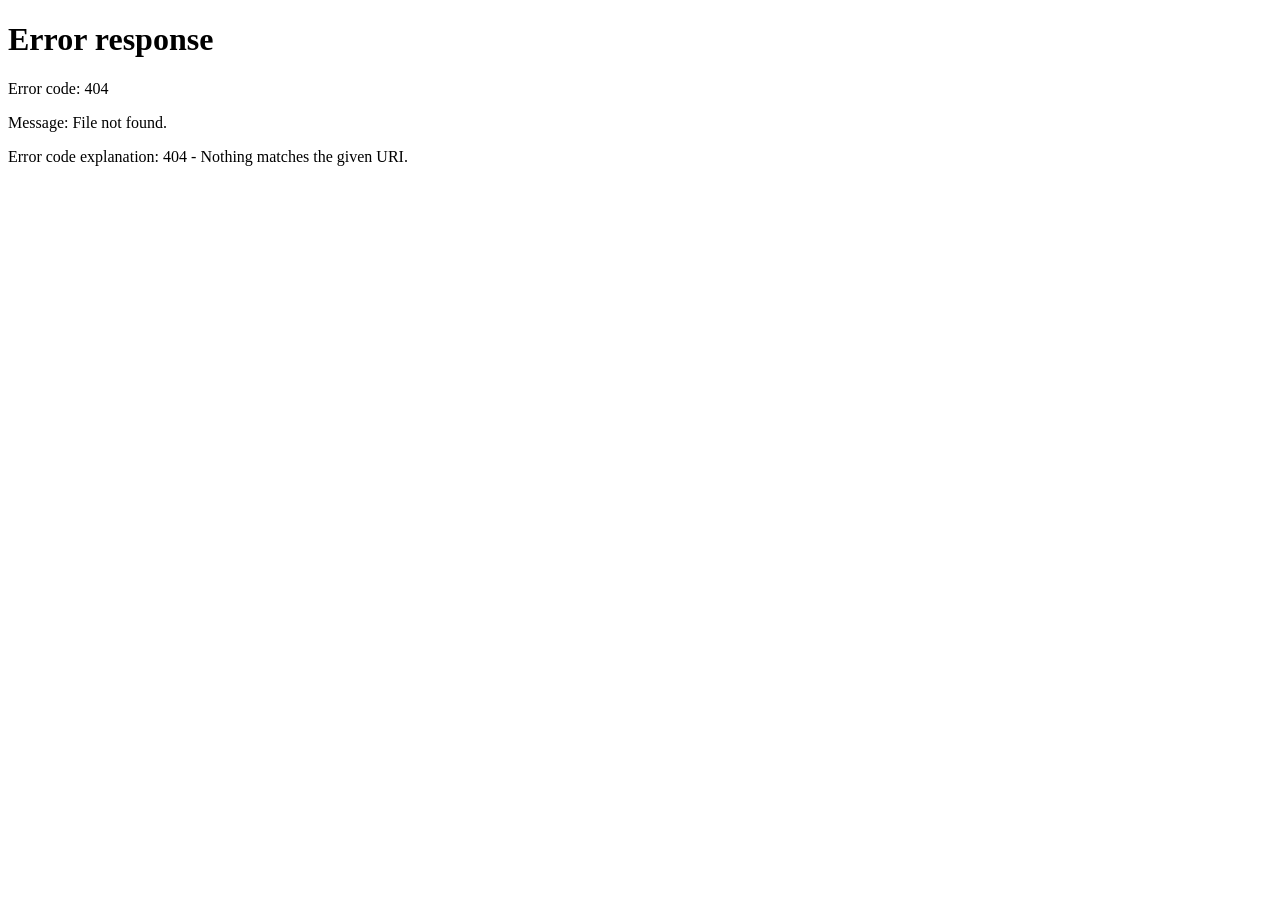
==== assignments.html @ b67a2c61 "Add assignments.html for managing assignments" ====
<!DOCTYPE html>
<html lang="en">
<head><meta charset="UTF-8"><meta name="viewport" content="width=device-width, initial-scale=1.0"><title>Assignments</title><link rel="stylesheet" href="css/style.css"></head>
<body>
<header class="topbar"><div><b id="myName"></b> <span id="myRole" class="badge"></span></div><div><a href="dashboard.html" class="link" style="display:inline">Home</a> <button onclick="logout()" class="btn-danger-sm">Logout</button></div></header>
<div class="container">
<div class="card"><h3>Post Assignment</h3><input type="hidden" id="a_editIndex"><select id="a_class"></select><select id="a_subject"></select><input type="text" id="a_title" placeholder="Assignment Title / Details"><input type="date" id="a_date"><button onclick="postAssignment()" class="btn-primary">Submit</button><button id="a_cancelBtn" onclick="cancelAssignEdit()" class="btn-secondary hidden">Cancel</button></div>
<div class="card"><h3>Assignments</h3><div id="assignList"></div></div>
</div>
<script src="js/db.js"></script><script src="js/auth.js"></script>
<script>
let currentUser=requireRole(['owner','teacher']);myName.innerText=currentUser.name;myRole.innerText=currentUser.role;myRole.className='badge '+currentUser.role;
function init(){let co=CLASSES.map(c=>`<option value="${c}">${c}</option>`).join('');a_class.innerHTML='<option value="">Select Class</option>'+co+'<option value="All">All</option>';updateSubjects();a_class.addEventListener('change',updateSubjects);}
function updateSubjects(){let cls=a_class.value,subs=getSubjects(cls);a_subject.innerHTML=subs.map(s=>`<option value="${s}">${s}</option>`).join('');}
function postAssignment(){let cls=a_class.value,sub=a_subject.value,title=a_title.value,date=a_date.value,idx=a_editIndex.value;if(!cls||!title){alert('Fill details');return;}let obj={id:idx!==''?assignments[idx].id:Date.now(),class:cls,subject:sub,title,date:date||new Date().toLocaleDateString(),by:currentUser.name};if(idx!=='')assignments[idx]=obj;else assignments.push(obj);saveAll();cancelAssignEdit();renderAssignments();}
function editAssign(i){let a=assignments[i];a_class.value=a.class;updateSubjects();a_subject.value=a.subject;a_title.value=a.title;a_editIndex.value=i;a_cancelBtn.classList.remove('hidden');}
function cancelAssignEdit(){a_editIndex.value='';a_title.value='';a_cancelBtn.classList.add('hidden');}
function deleteAssign(i){if(confirm('Delete?')){assignments.splice(i,1);saveAll();renderAssignments();}}
function renderAssignments(){assignList.innerHTML=assignments.map((a,i)=>`<div class="quiz-q"><b>${a.class} - ${a.subject}</b>: ${a.title}<br><small>${a.by} | ${a.date}</small><br><button onclick="editAssign(${i})" class="action-btn edit">Edit</button><button onclick="deleteAssign(${i})" class="action-btn del">Delete</button></div>`).join('')||'No assignments';}
init();renderAssignments();
</script>
</body>
</html>
---- css/style.css ----
:root{--primary:#4f46e5;--primary-dark:#4338ca;--bg:#f1f5f9;--card:#ffffff;--text:#0f172a;--muted:#64748b;--danger:#ef4444;--border:#e2e8f0}
*{box-sizing:border-box;font-family:Inter,Segoe UI,Arial,sans-serif}
body{margin:0;background:var(--bg);color:var(--text)}
.center-page{min-height:100vh;display:flex;align-items:center;justify-content:center;padding:20px}
.login-card{background:var(--card);padding:32px;border-radius:20px;box-shadow:0 20px 50px rgba(0,0,0,.08);width:100%;max-width:420px}
.login-card h2{margin:0 0 6px;text-align:center;color:var(--primary)}
.sub{text-align:center;color:var(--muted);font-size:14px;margin-bottom:22px}
input,select{width:100%;padding:12px 14px;border:1px solid var(--border);border-radius:10px;margin:8px 0;font-size:14px}
.btn-primary{width:100%;padding:12px;background:var(--primary);color:#fff;border:none;border-radius:10px;font-weight:600;cursor:pointer;margin-top:10px}
.btn-secondary{padding:10px 14px;background:#e2e8f0;border:none;border-radius:8px;cursor:pointer;margin-top:8px}
.btn-danger-sm{padding:8px 12px;background:var(--danger);color:#fff;border:none;border-radius:8px;cursor:pointer}
.link{color:var(--primary);text-decoration:none;font-size:13px;display:block;text-align:center;margin-top:12px}
.error{color:var(--danger);font-size:13px;text-align:center;min-height:18px}
.pass-wrap{position:relative;display:flex;align-items:center}
.eye{position:absolute;right:12px;cursor:pointer;font-size:18px}
.topbar{background:var(--card);padding:14px 20px;display:flex;justify-content:space-between;align-items:center;box-shadow:0 2px 10px rgba(0,0,0,.05);position:sticky;top:0;z-index:10}
.badge{padding:3px 10px;border-radius:20px;font-size:11px;font-weight:700;text-transform:uppercase;color:#fff}
.badge.owner{background:#7c3aed}.badge.teacher{background:#0ea5e9}.badge.student{background:#10b981}
.container{max-width:1100px;margin:0 auto;padding:20px;display:grid;grid-template-columns:repeat(auto-fit,minmax(320px,1fr));gap:20px}
.card{background:var(--card);border-radius:16px;padding:20px;box-shadow:0 4px 20px rgba(0,0,0,.04);border:1px solid var(--border)}
.nav-links{display:flex;gap:10px;flex-wrap:wrap;margin-bottom:10px}
.nav-links a{padding:8px 14px;background:var(--primary);color:#fff;border-radius:8px;text-decoration:none;font-size:13px}
.nav-links a.active{background:var(--primary-dark)}
table{width:100%;border-collapse:collapse;font-size:13px}
th{text-align:left;padding:10px 8px;background:#f8fafc;border-bottom:1px solid var(--border)}
td{padding:10px 8px;border-bottom:1px solid #f1f5f9}
.quiz-q{background:#f8fafc;border:1px solid var(--border);border-radius:12px;padding:12px;margin:8px 0}
.small{font-size:12px;color:var(--muted)}
.action-btn{padding:5px 10px;border:none;border-radius:6px;cursor:pointer;color:#fff;margin:2px;font-size:12px}
.action-btn.edit{background:#3b82f6}.action-btn.del{background:var(--danger)}
.full-width{grid-column:1 / -1}
.hidden{display:none!important}
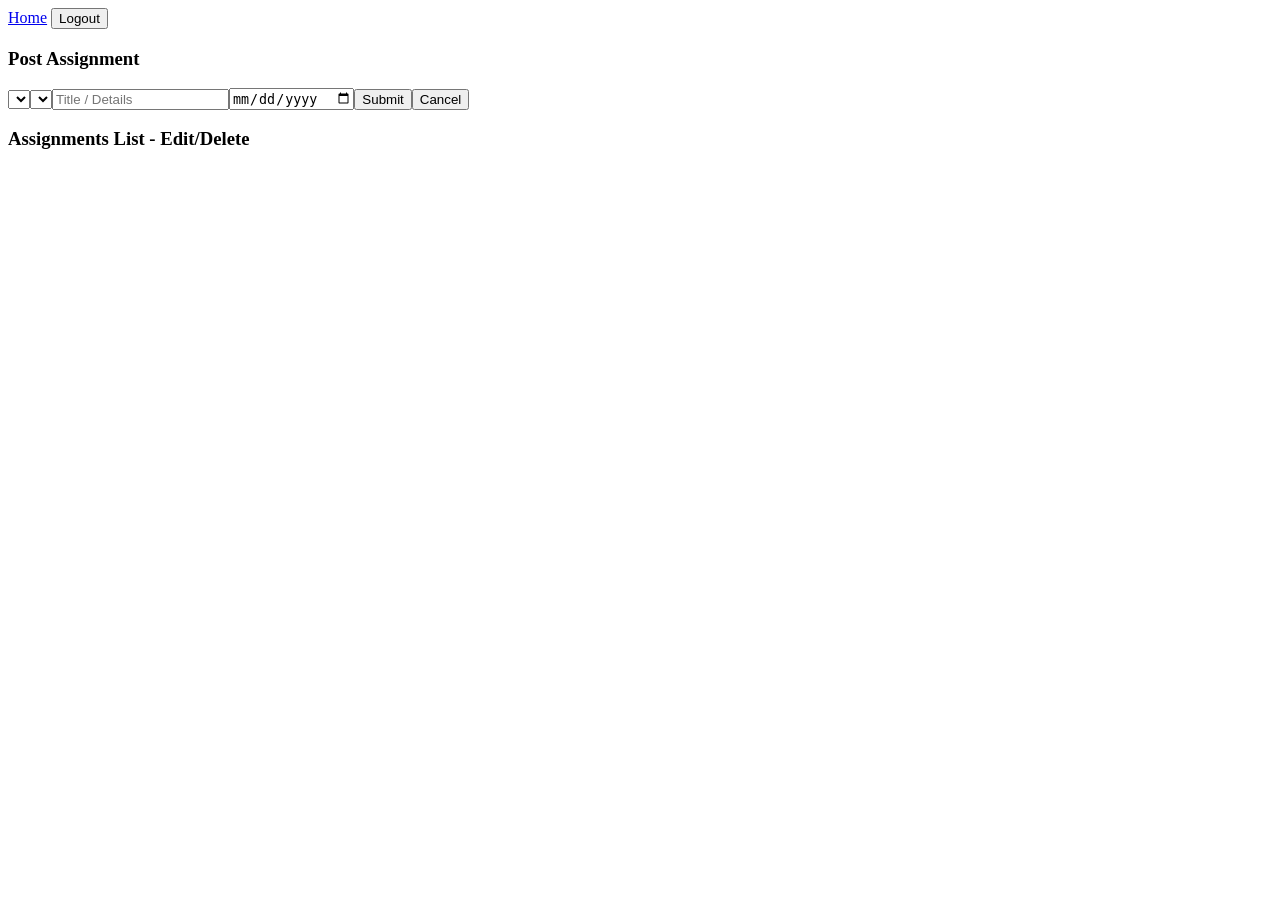
==== commit 94e5d369: "Add initial assignments HTML structure" ====
--- a/assignments.html
+++ b/assignments.html
@@ -1,23 +1 @@
-<!DOCTYPE html>
-<html lang="en">
-<head><meta charset="UTF-8"><meta name="viewport" content="width=device-width, initial-scale=1.0"><title>Assignments</title><link rel="stylesheet" href="css/style.css"></head>
-<body>
-<header class="topbar"><div><b id="myName"></b> <span id="myRole" class="badge"></span></div><div><a href="dashboard.html" class="link" style="display:inline">Home</a> <button onclick="logout()" class="btn-danger-sm">Logout</button></div></header>
-<div class="container">
-<div class="card"><h3>Post Assignment</h3><input type="hidden" id="a_editIndex"><select id="a_class"></select><select id="a_subject"></select><input type="text" id="a_title" placeholder="Assignment Title / Details"><input type="date" id="a_date"><button onclick="postAssignment()" class="btn-primary">Submit</button><button id="a_cancelBtn" onclick="cancelAssignEdit()" class="btn-secondary hidden">Cancel</button></div>
-<div class="card"><h3>Assignments</h3><div id="assignList"></div></div>
-</div>
-<script src="js/db.js"></script><script src="js/auth.js"></script>
-<script>
-let currentUser=requireRole(['owner','teacher']);myName.innerText=currentUser.name;myRole.innerText=currentUser.role;myRole.className='badge '+currentUser.role;
-function init(){let co=CLASSES.map(c=>`<option value="${c}">${c}</option>`).join('');a_class.innerHTML='<option value="">Select Class</option>'+co+'<option value="All">All</option>';updateSubjects();a_class.addEventListener('change',updateSubjects);}
-function updateSubjects(){let cls=a_class.value,subs=getSubjects(cls);a_subject.innerHTML=subs.map(s=>`<option value="${s}">${s}</option>`).join('');}
-function postAssignment(){let cls=a_class.value,sub=a_subject.value,title=a_title.value,date=a_date.value,idx=a_editIndex.value;if(!cls||!title){alert('Fill details');return;}let obj={id:idx!==''?assignments[idx].id:Date.now(),class:cls,subject:sub,title,date:date||new Date().toLocaleDateString(),by:currentUser.name};if(idx!=='')assignments[idx]=obj;else assignments.push(obj);saveAll();cancelAssignEdit();renderAssignments();}
-function editAssign(i){let a=assignments[i];a_class.value=a.class;updateSubjects();a_subject.value=a.subject;a_title.value=a.title;a_editIndex.value=i;a_cancelBtn.classList.remove('hidden');}
-function cancelAssignEdit(){a_editIndex.value='';a_title.value='';a_cancelBtn.classList.add('hidden');}
-function deleteAssign(i){if(confirm('Delete?')){assignments.splice(i,1);saveAll();renderAssignments();}}
-function renderAssignments(){assignList.innerHTML=assignments.map((a,i)=>`<div class="quiz-q"><b>${a.class} - ${a.subject}</b>: ${a.title}<br><small>${a.by} | ${a.date}</small><br><button onclick="editAssign(${i})" class="action-btn edit">Edit</button><button onclick="deleteAssign(${i})" class="action-btn del">Delete</button></div>`).join('')||'No assignments';}
-init();renderAssignments();
-</script>
-</body>
-</html>
+<!DOCTYPE html><html lang="en"><head><meta charset="UTF-8"><meta name="viewport" content="width=device-width, initial-scale=1.0"><title>Assignments</title><link rel="stylesheet" href="css/style.css"></head><body><header class="topbar"><div><b id="myName"></b> <span id="myRole" class="badge"></span></div><div><a href="dashboard.html" class="link" style="display:inline">Home</a> <button onclick="logout()" class="btn-danger-sm">Logout</button></div></header><div class="container"><div class="card"><h3>Post Assignment</h3><input type="hidden" id="a_editIndex"><select id="a_class"></select><select id="a_subject"></select><input type="text" id="a_title" placeholder="Title / Details"><input type="date" id="a_date"><button onclick="postAssignment()" class="btn-primary">Submit</button><button id="a_cancelBtn" onclick="cancelAssignEdit()" class="btn-secondary hidden">Cancel</button></div><div class="card"><h3>Assignments List - Edit/Delete</h3><div id="assignList"></div></div></div><script src="js/db.js"></script><script src="js/auth.js"></script><script>let currentUser=requireRole(['owner','teacher']);myName.innerText=currentUser.name;myRole.innerText=currentUser.role;myRole.className='badge '+currentUser.role;function init(){let co=CLASSES.map(c=>`<option value="${c}">${c}</option>`).join('');a_class.innerHTML='<option value="">Select Class</option>'+co+'<option value="All">All</option>';updateSub();a_class.addEventListener('change',updateSub);}function updateSub(){a_subject.innerHTML=getSubjects(a_class.value).map(s=>`<option value="${s}">${s}</option>`).join('');}function postAssignment(){let cls=a_class.value,sub=a_subject.value,title=a_title.value,date=a_date.value,idx=a_editIndex.value;if(!cls||!title){alert('Fill');return;}let obj={id:idx!==''?assignments[idx].id:Date.now(),class:cls,subject:sub,title,date:date||new Date().toLocaleDateString(),by:currentUser.name};if(idx!=='')assignments[idx]=obj;else assignments.push(obj);saveAll();cancelAssignEdit();render();}function editAssign(i){let a=assignments[i];a_class.value=a.class;updateSub();a_subject.value=a.subject;a_title.value=a.title;a_editIndex.value=i;a_cancelBtn.classList.remove('hidden');}function cancelAssignEdit(){a_editIndex.value='';a_title.value='';a_cancelBtn.classList.add('hidden');}function deleteAssign(i){if(confirm('Delete?')){assignments.splice(i,1);saveAll();render();}}function render(){assignList.innerHTML=assignments.map((a,i)=>`<div class="quiz-q"><b>${a.class}-${a.subject}</b>: ${a.title}<br><small>${a.by} ${a.date}</small><br><button onclick="editAssign(${i})" class="action-btn edit">Edit</button><button onclick="deleteAssign(${i})" class="action-btn del">Delete</button></div>`).join('')||'No data';}init();render();</script></body></html>
